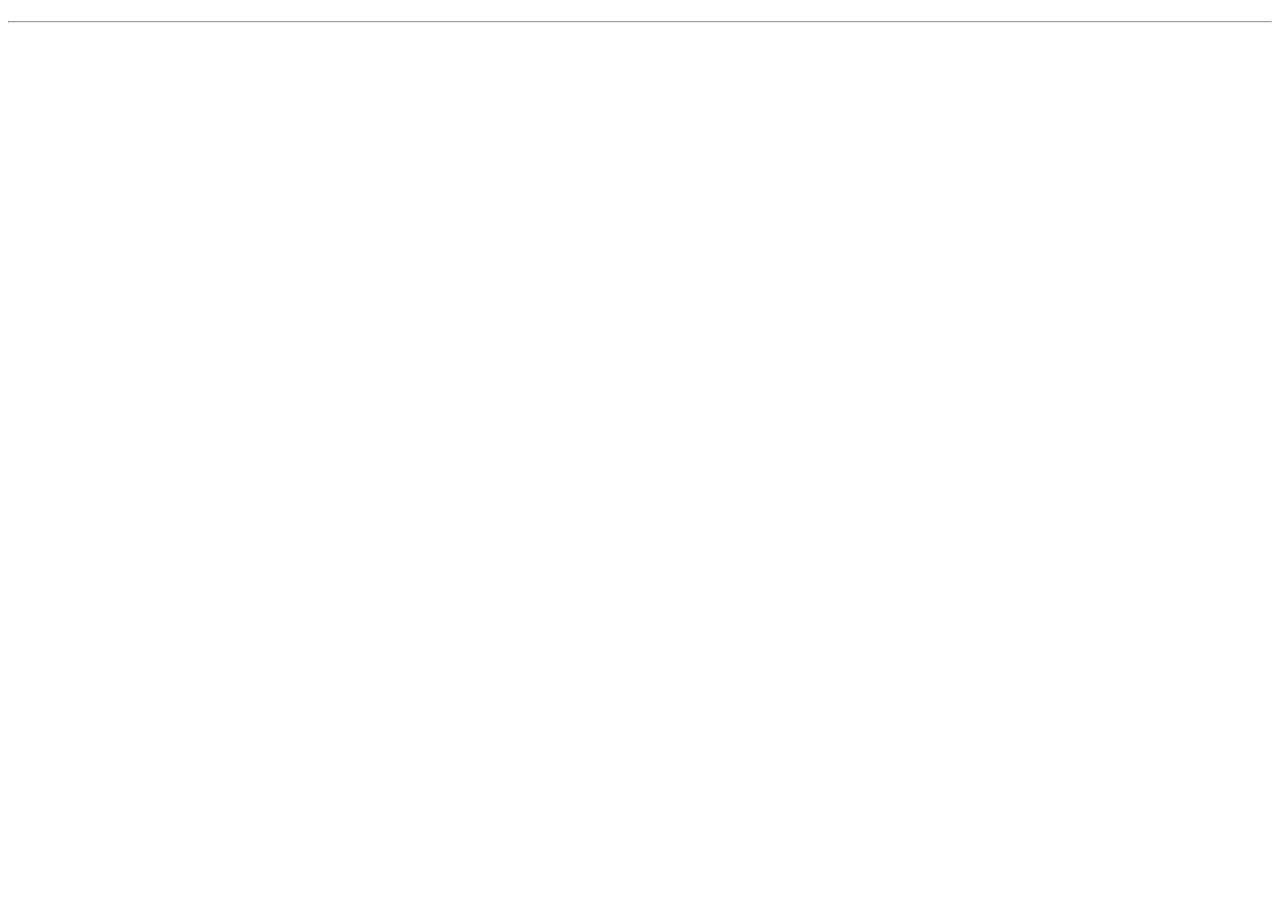
==== index.html @ 11b710c2 "Add files via upload" ====
<!DOCTYPE html>
<html>
   <head>
  <!--hier zet je de code in de head tags-->
     <title> Eerste poging</title>
  </head>
  <body>
    <!--hier zet je de code in de body tags-->   
    <h1></h1> 
    <h2></h2>
    <p></p>   
    <hr>

  </body>
</html>
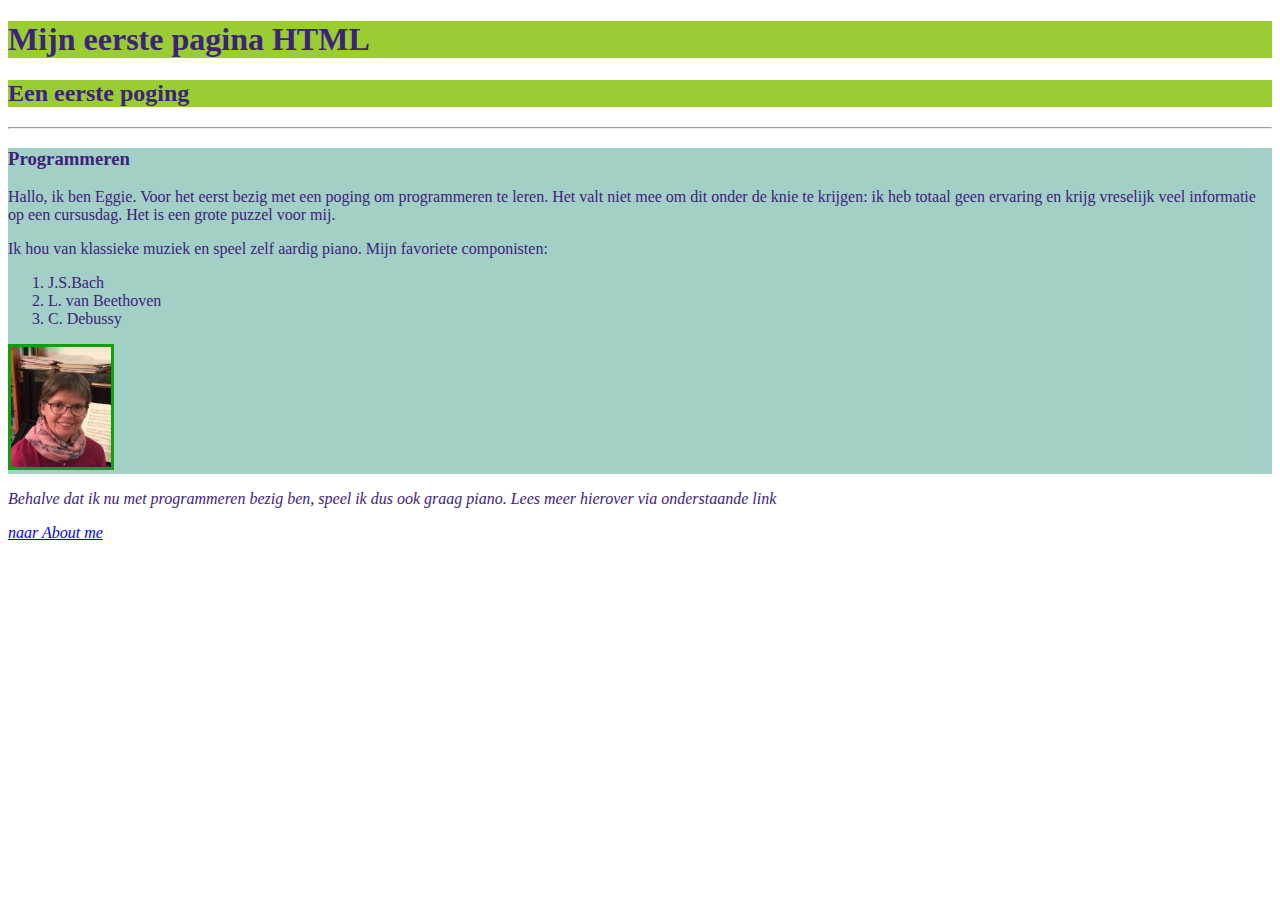
==== commit 6a518da8: "Add files via upload" ====
--- a/index.html
+++ b/index.html
@@ -1,15 +1,53 @@
 <!DOCTYPE html>
 <html>
-   <head>
+<link rel="stylesheet" type="text/css" href="styles.css">
+
+<head>
   <!--hier zet je de code in de head tags-->
-     <title> Eerste poging</title>
-  </head>
-  <body>
-    <!--hier zet je de code in de body tags-->   
-    <h1></h1> 
-    <h2></h2>
-    <p></p>   
-    <hr>
+  <title> Eerste poging</title>
+</head>
 
-  </body>
+<body>
+  <!--hier zet je de code in de body tags-->
+
+
+  <header>
+    <h1 class="background">Mijn eerste pagina HTML</h1>
+    <h2 class="background">Een eerste poging</h2>
+  </header>
+  <hr />
+  <main>
+    <section>
+      <h3>Programmeren</h3>
+      <p>Hallo, ik ben Eggie. Voor het eerst bezig met een poging om programmeren te leren.
+        Het valt niet mee om dit onder de knie te krijgen:
+        ik heb totaal geen ervaring en krijg vreselijk veel informatie op een cursusdag.
+        Het is een grote puzzel voor mij.
+      </p>
+    </section>
+    <section>
+      <p>Ik hou van klassieke muziek en speel zelf aardig piano.
+        Mijn favoriete componisten:
+      <ol>
+        <li>J.S.Bach</li>
+        <li>L. van Beethoven</li>
+        <li>C. Debussy</li>
+      </ol>
+      </p>
+    </section>
+    <p>
+      <img src="that's me.jpg" alt="Eggie" width="100" height="120" class="greenborder">
+    </p>
+  </main>
+
+  <footer>
+    <p>Behalve dat ik nu met programmeren bezig ben, speel ik dus ook graag piano.
+      Lees meer hierover via onderstaande link</p>
+    <a href="about me.html" target="_blank">naar About me</a>
+  </footer>
+
+
+
+</body>
+
 </html>--- a/styles.css
+++ b/styles.css
@@ -0,0 +1,22 @@
+body { 
+    color:rgb(61, 34, 124);
+}
+
+.greenborder {
+    border: 3px solid rgb(12, 160, 12);
+}
+
+.background {
+    background-color:yellowgreen;
+}
+main{background-color:rgba(160, 206, 196, 0.966)}
+
+.backgroundextra {background-color: goldenrod;}
+
+footer {
+    font-style: italic }
+
+
+
+
+  
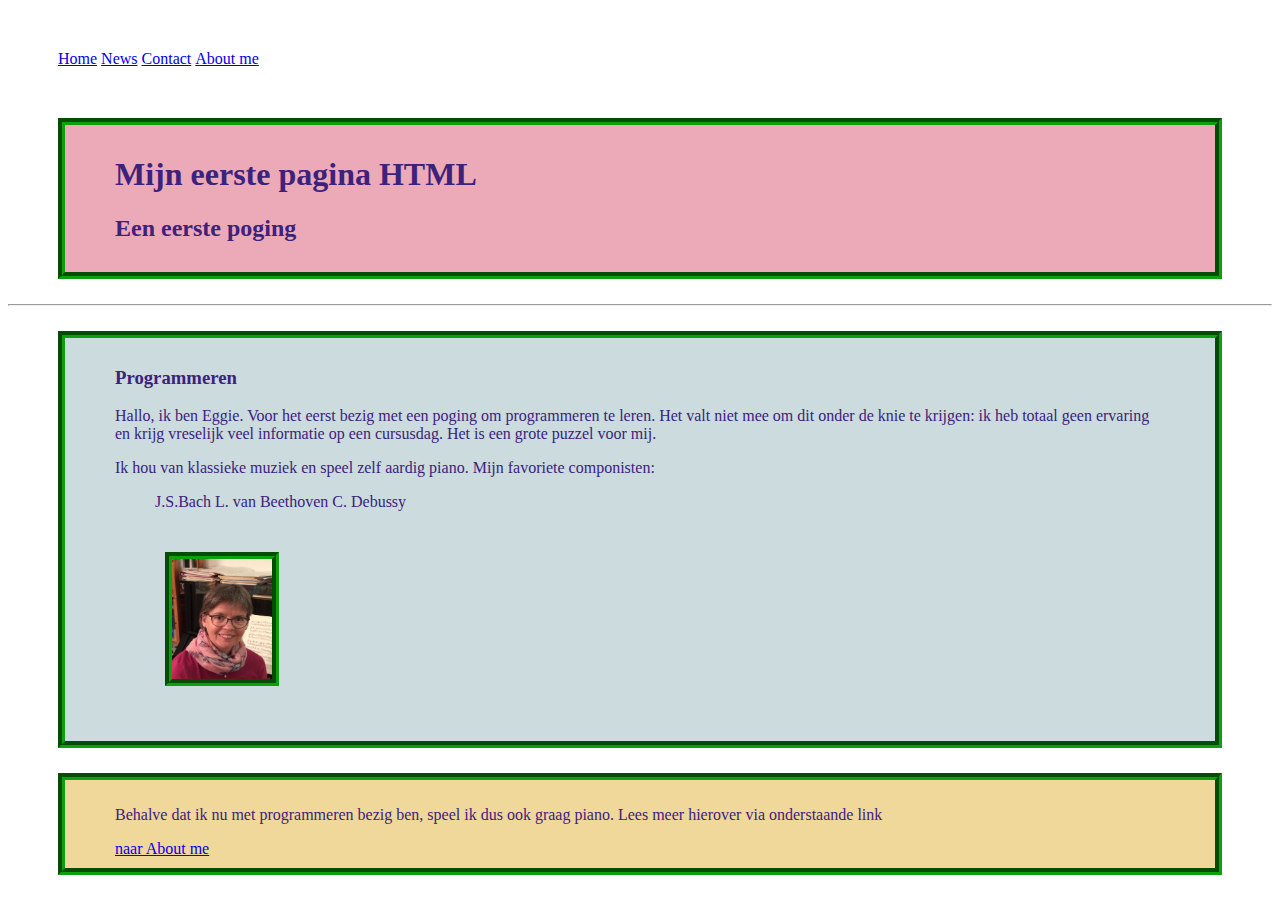
==== commit 5d011d77: "Add files via upload" ====
--- a/index.html
+++ b/index.html
@@ -5,18 +5,24 @@
 <head>
   <!--hier zet je de code in de head tags-->
   <title> Eerste poging</title>
+
 </head>
 
 <body>
   <!--hier zet je de code in de body tags-->
+  <ul>
+    <li><a href="#index.html">Home</a></li>
+    <li><a href="#news">News</a></li>
+    <li><a href="#contact">Contact</a></li>
+    <li><a href="about me.html">About me</a></li>
+  </ul>
 
-
-  <header>
-    <h1 class="background">Mijn eerste pagina HTML</h1>
-    <h2 class="background">Een eerste poging</h2>
+  <header class="background greenborder">
+    <h1>Mijn eerste pagina HTML</h1>
+    <h2>Een eerste poging</h2>
   </header>
   <hr />
-  <main>
+  <main class="backgrounda greenborder">
     <section>
       <h3>Programmeren</h3>
       <p>Hallo, ik ben Eggie. Voor het eerst bezig met een poging om programmeren te leren.
@@ -40,7 +46,7 @@
     </p>
   </main>
 
-  <footer>
+  <footer class="backgroundb greenborder">
     <p>Behalve dat ik nu met programmeren bezig ben, speel ik dus ook graag piano.
       Lees meer hierover via onderstaande link</p>
     <a href="about me.html" target="_blank">naar About me</a>
--- a/styles.css
+++ b/styles.css
@@ -3,20 +3,36 @@
 }
 
 .greenborder {
-    border: 3px solid rgb(12, 160, 12);
+    border: 7px groove rgb(12, 160, 12);
+    margin: 25px 50px
+    
 }
 
 .background {
-    background-color:yellowgreen;
+    background-color:rgb(236, 169, 183);
 }
-main{background-color:rgba(160, 206, 196, 0.966)}
+.backgrounda {background-color:rgba(201, 218, 221, 0.966)
+}
 
-.backgroundextra {background-color: goldenrod;}
+.backgroundb {background-color: rgb(240, 215, 154);}
+
+.container{border:7px groove rgb(12, 160, 12); margin:0 auto;width:500px ;}
+
+
+header {
+  padding: 10px 30px 10px 50px;
+}
+
+main {
+  padding: 10px 50px;
+}
 
 footer {
-    font-style: italic }
+  padding: 10px 30px 10px 50px;
+}
+ul{ list-style-type:none;margin:50px;padding:0;}
 
 
 
-
-  
+li {
+   display: inline;}